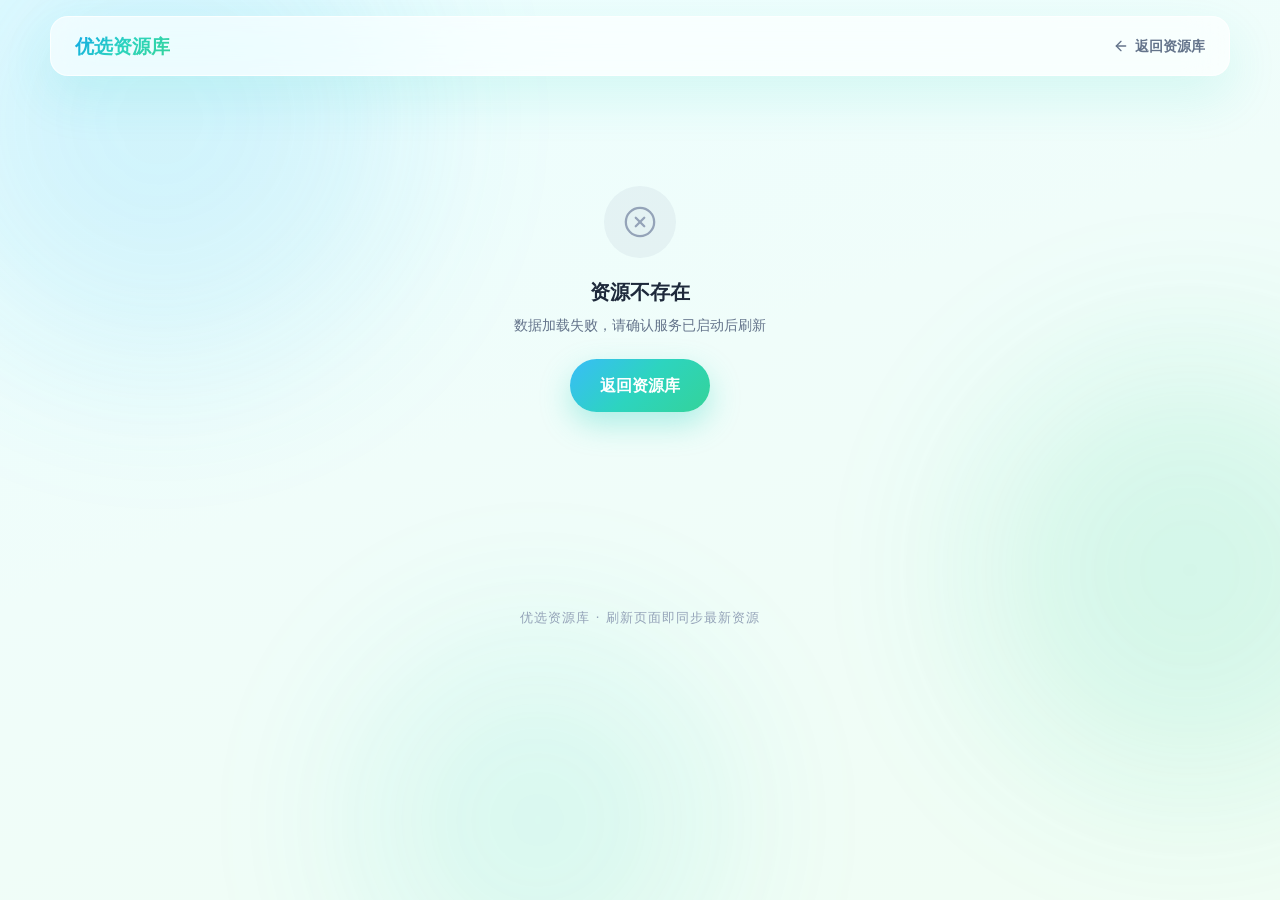
==== detail.html @ d9711031 "Add website source and NovaLauncher installer" ====
<!DOCTYPE html>
<html lang="zh-CN">
<head>
<meta charset="utf-8">
<meta name="viewport" content="width=device-width, initial-scale=1">
<title>资源详情 - 优选资源库</title>
<link rel="stylesheet" href="assets/css/style.css">
</head>
<body class="page-detail">

<div class="scroll-progress" id="scrollProgress"></div>
<div class="bg-blobs bg-blobs-dim" id="bgBlobs">
  <div class="blob blob-1"></div>
  <div class="blob blob-2"></div>
  <div class="blob blob-3"></div>
</div>

<!-- 顶部导航 -->
<nav class="topnav glass">
  <div class="container nav-inner">
    <a class="brand" href="index.html">优选资源库</a>
    <a class="nav-back" href="library.html">
      <svg viewBox="0 0 24 24" fill="none" stroke="currentColor" stroke-width="2" stroke-linecap="round" stroke-linejoin="round"><line x1="19" y1="12" x2="5" y2="12"/><polyline points="12 19 5 12 12 5"/></svg>
      返回资源库
    </a>
  </div>
</nav>

<main class="container page-main">

  <!-- 加载中 -->
  <div class="loading-wrap" id="loadingWrap">
    <div class="spinner"></div>
    <p>正在加载资源详情…</p>
  </div>

  <!-- 404 -->
  <div class="empty-state" id="notFound" hidden>
    <div class="empty-icon">
      <svg viewBox="0 0 24 24" fill="none" stroke="currentColor" stroke-width="1.6" stroke-linecap="round" stroke-linejoin="round"><circle cx="12" cy="12" r="10"/><line x1="15" y1="9" x2="9" y2="15"/><line x1="9" y1="9" x2="15" y2="15"/></svg>
    </div>
    <p class="empty-title">资源不存在</p>
    <p class="empty-sub">该资源可能已被移除或链接有误</p>
    <a class="btn btn-primary" href="library.html">返回资源库</a>
  </div>

  <!-- 详情内容 -->
  <div id="detailContent" hidden>
    <article class="detail-card glass reveal">
      <div class="detail-head">
        <div>
          <span class="tag tag-category" id="dCategory"></span>
          <span class="tag tag-type" id="dType"></span>
        </div>
        <h1 id="dName"></h1>
        <p class="detail-desc" id="dDesc"></p>
      </div>

      <div class="detail-meta">
        <div class="meta-item"><span class="meta-label">大小</span><span class="meta-value" id="dSize"></span></div>
        <div class="meta-item"><span class="meta-label">类型</span><span class="meta-value" id="dType2"></span></div>
        <div class="meta-item"><span class="meta-label">修改时间</span><span class="meta-value" id="dMtime"></span></div>
        <div class="meta-item"><span class="meta-label">路径</span><span class="meta-value meta-path" id="dPath"></span></div>
      </div>

      <div class="detail-intro" id="dIntro"></div>

      <!-- 下载区 -->
      <div class="download-zone" id="dDownloadZone"></div>

      <!-- 文件夹内部文件列表 -->
      <div id="dInnerList" hidden>
        <h3 class="section-subtitle">文件夹内部文件</h3>
        <p class="inner-hint">以下文件均可直接点击下载</p>
        <div class="inner-files" id="dInnerFiles"></div>
      </div>
    </article>

    <!-- 相关推荐 -->
    <section class="related" id="relatedWrap" hidden>
      <h3 class="section-title">相关推荐</h3>
      <div class="cards-grid cards-grid-small" id="relatedList"></div>
    </section>
  </div>
</main>

<footer class="footer">
  <div class="container">
    <p class="footer-note">优选资源库 · 刷新页面即同步最新资源</p>
  </div>
</footer>

<script src="assets/js/api.js"></script>
<script src="assets/js/main.js"></script>
<script src="assets/js/detail.js"></script>
</body>
</html>
---- assets/css/style.css ----
/* ---------- 独立鼠标光标（MC 像素风格） ---------- */
body {
  cursor: url("../cursors/site-default.ico") 1 1, default;
}
a, button, .btn, .res-card, .inner-file, .folder-dir-link, .nav-back,
input, select, textarea, [role="button"] {
  cursor: url("../cursors/site-pointer.ico") 6 1, pointer;
}

/* ============================================================
   优选资源库 - 全局样式
   清新风格：青蓝→薄荷绿渐变 / 玻璃拟态 / 圆角柔和阴影
   ============================================================ */

:root {
  --c-primary: #0ea5e9;      /* 青蓝 */
  --c-mint: #10b981;         /* 薄荷绿 */
  --c-accent: #2dd4bf;
  --c-bg: #f0fdfa;
  --c-text: #1e293b;
  --c-text-soft: #64748b;
  --c-text-faint: #94a3b8;
  --grad-main: linear-gradient(135deg, #38bdf8 0%, #2dd4bf 50%, #34d399 100%);
  --grad-hero: linear-gradient(135deg, #0ea5e9, #2dd4bf, #34d399);
  --radius: 20px;
  --shadow-card: 0 20px 50px rgba(45, 212, 191, 0.14);
  --shadow-hover: 0 28px 60px rgba(14, 165, 233, 0.20);
  --glass-bg: rgba(255, 255, 255, 0.66);
  --glass-border: rgba(255, 255, 255, 0.72);
}

* { margin: 0; padding: 0; box-sizing: border-box; }

html { scroll-behavior: smooth; }

body {
  font-family: "PingFang SC", "Microsoft YaHei", "Segoe UI", system-ui, -apple-system, sans-serif;
  background: linear-gradient(160deg, #ecfeff 0%, #f0fdfa 45%, #f0fdf4 100%);
  background-attachment: fixed;
  color: var(--c-text);
  line-height: 1.6;
  min-height: 100vh;
  overflow-x: hidden;
}

.container { max-width: 1180px; margin: 0 auto; padding: 0 24px; }

/* ---------- 滚动进度条 ---------- */
.scroll-progress {
  position: fixed; top: 0; left: 0; height: 4px; width: 0%;
  background: var(--grad-main); z-index: 9999;
  border-radius: 0 4px 4px 0;
  transition: width .08s linear;
}

/* ---------- 背景光斑（视差） ---------- */
.bg-blobs { position: fixed; inset: 0; z-index: -1; overflow: hidden; pointer-events: none; }
.bg-blobs-dim { opacity: .55; }
.blob {
  position: absolute; border-radius: 50%;
  filter: blur(90px); opacity: .55;
  transition: transform .3s ease-out;
  will-change: transform;
}
.blob-1 { width: 480px; height: 480px; background: rgba(56, 189, 248, .5); top: -120px; left: -80px; }
.blob-2 { width: 420px; height: 420px; background: rgba(52, 211, 153, .5); top: 40%; right: -120px; }
.blob-3 { width: 360px; height: 360px; background: rgba(45, 212, 191, .4); bottom: -100px; left: 28%; }

/* ---------- Reveal 滚动动画 ---------- */
.reveal {
  opacity: 0;
  transform: translateY(28px) scale(0.97);
  transition: opacity .8s cubic-bezier(.22, .61, .36, 1),
              transform .8s cubic-bezier(.22, .61, .36, 1);
  will-change: opacity, transform;
}
.reveal.visible { opacity: 1; transform: none; }

/* ---------- 玻璃拟态 ---------- */
.glass {
  background: var(--glass-bg);
  backdrop-filter: blur(20px) saturate(150%);
  -webkit-backdrop-filter: blur(20px) saturate(150%);
  border: 1px solid var(--glass-border);
  border-radius: var(--radius);
  box-shadow: var(--shadow-card);
}

/* ---------- 标签 ---------- */
.tag {
  display: inline-block; padding: 4px 12px; border-radius: 999px;
  font-size: 12px; font-weight: 600; letter-spacing: .5px;
  margin-right: 8px; vertical-align: middle;
}
.tag-category { background: rgba(45, 212, 191, .14); color: #0f766e; }
.tag-type { background: rgba(14, 165, 233, .12); color: #0369a1; }

/* ============================================================
   主页
   ============================================================ */
.hero {
  min-height: 86vh;
  display: flex; align-items: center; justify-content: center;
  text-align: center;
  padding: 80px 24px 40px;
  position: relative;
}
.hero-inner { max-width: 900px; }

.hero-badge {
  display: inline-block; font-size: 13px; font-weight: 700;
  letter-spacing: 4px; color: #0891b2;
  background: rgba(255, 255, 255, .6); border: 1px solid rgba(255, 255, 255, .9);
  padding: 8px 22px; border-radius: 999px; margin-bottom: 28px;
  box-shadow: 0 8px 24px rgba(8, 145, 178, .08);
}

.hero-title {
  font-size: clamp(52px, 10vw, 108px);
  font-weight: 900;
  letter-spacing: 6px;
  line-height: 1.15;
  background: var(--grad-hero);
  background-size: 220% 220%;
  -webkit-background-clip: text;
  background-clip: text;
  color: transparent;
  animation: gradientFlow 6s ease infinite;
  text-shadow: 0 10px 40px rgba(14, 165, 233, .18);
}
@keyframes gradientFlow {
  0%, 100% { background-position: 0% 50%; }
  50% { background-position: 100% 50%; }
}

.hero-sub {
  margin-top: 22px; font-size: clamp(16px, 2.6vw, 22px);
  color: var(--c-text-soft); font-weight: 400; letter-spacing: 2px;
}

/* 鼠标滚动指示 */
.hero-mouse { margin-top: 64px; display: flex; flex-direction: column; align-items: center; gap: 10px; }
.mouse-body {
  width: 28px; height: 46px; border: 2px solid #38bdf8; border-radius: 16px;
  display: flex; justify-content: center; padding-top: 8px;
  animation: breathe 2.4s ease-in-out infinite;
}
.mouse-wheel {
  width: 4px; height: 9px; border-radius: 4px; background: var(--c-primary);
  animation: wheelDrop 1.6s ease-in-out infinite;
}
.mouse-text { font-size: 12px; color: var(--c-text-faint); letter-spacing: 2px; }
@keyframes wheelDrop {
  0% { transform: translateY(0); opacity: 1; }
  70% { transform: translateY(12px); opacity: 0; }
  100% { transform: translateY(0); opacity: 0; }
}
@keyframes breathe {
  0%, 100% { transform: translateY(0); }
  50% { transform: translateY(7px); }
}

/* ---------- 卡片模块 ---------- */
.cards-section { padding: 30px 0 90px; }
.cards-grid {
  display: grid; grid-template-columns: repeat(2, 1fr);
  gap: 32px;
}
.cards-grid-small { grid-template-columns: repeat(4, 1fr); gap: 22px; }

.card {
  padding: 44px 38px;
  display: flex; flex-direction: column; align-items: flex-start;
  transition: transform .35s cubic-bezier(.22, .61, .36, 1), box-shadow .35s;
}
.card:hover { transform: translateY(-10px); box-shadow: var(--shadow-hover); }
.card-highlight {
  background: linear-gradient(150deg, rgba(255,255,255,.78), rgba(224,255,250,.78));
}
.card-icon {
  width: 68px; height: 68px; border-radius: 18px;
  display: flex; align-items: center; justify-content: center;
  margin-bottom: 22px;
}
.card-icon svg { width: 32px; height: 32px; }
.icon-intro { background: rgba(14, 165, 233, .12); color: #0284c7; }
.icon-download { background: rgba(16, 185, 129, .14); color: #059669; }

.card h2 { font-size: 26px; font-weight: 800; margin-bottom: 8px; }
.card-desc { color: var(--c-text-soft); font-size: 15px; margin-bottom: 26px; }
.placeholder-note {
  padding: 12px 20px; border-radius: 12px;
  background: rgba(148, 163, 184, .10); color: var(--c-text-faint);
  font-size: 14px; letter-spacing: 1px;
}

/* ---------- 按钮 ---------- */
.btn {
  display: inline-flex; align-items: center; gap: 10px;
  padding: 14px 30px; border-radius: 999px;
  font-size: 16px; font-weight: 700; text-decoration: none;
  cursor: pointer; border: none; transition: all .3s;
}
.btn svg { width: 18px; height: 18px; }
.btn-primary {
  background: var(--grad-main); color: #fff;
  box-shadow: 0 12px 30px rgba(45, 212, 191, .35);
}
.btn-primary:hover { transform: translateY(-2px); box-shadow: 0 16px 38px rgba(45, 212, 191, .45); }
.btn-primary:active { transform: translateY(0); }
.btn-secondary {
  background: rgba(255,255,255,.65);
  color: #0f766e;
  border: 1px solid rgba(15,118,110,.35);
}
.btn-secondary:hover {
  background: rgba(45,212,191,.12);
  border-color: rgba(15,118,110,.6);
  transform: translateY(-2px);
}

/* 下载按钮发光/涟漪 */
.btn-glow { position: relative; overflow: hidden; }
.btn-glow::after {
  content: ""; position: absolute; inset: 0;
  background: linear-gradient(120deg, transparent 30%, rgba(255,255,255,.35) 50%, transparent 70%);
  transform: translateX(-120%);
  transition: transform .6s;
}
.btn-glow:hover::after { transform: translateX(120%); }

/* ---------- 自创软件卡片 ---------- */
.icon-soft { background: rgba(45, 212, 191, .14); color: #0f766e; }
.icon-music { background: rgba(14, 165, 233, .12); color: #0284c7; }

.soft-list { display: flex; flex-direction: column; gap: 16px; width: 100%; margin-bottom: 26px; }
.soft-item {
  display: flex; align-items: center; gap: 16px;
  padding: 16px 18px; border-radius: 16px;
  background: rgba(255, 255, 255, .6); border: 1px solid rgba(255, 255, 255, .85);
  transition: all .25s;
}
.soft-item:hover { transform: translateY(-4px); box-shadow: 0 12px 28px rgba(45, 212, 191, .16); border-color: rgba(45, 212, 191, .5); }
.soft-info { flex: 1; min-width: 0; }
.soft-name { font-size: 16px; font-weight: 800; }
.soft-desc { font-size: 13px; color: var(--c-text-soft); margin-top: 2px; line-height: 1.6; }
.soft-dl {
  display: inline-flex; align-items: center; gap: 6px; flex-shrink: 0;
  padding: 10px 20px; border-radius: 999px;
  background: var(--grad-main); color: #fff;
  font-size: 14px; font-weight: 700; text-decoration: none;
  box-shadow: 0 8px 20px rgba(45, 212, 191, .3);
  transition: all .3s;
}
.soft-dl:hover { transform: translateY(-2px); box-shadow: 0 12px 28px rgba(45, 212, 191, .42); }
.soft-dl svg { width: 16px; height: 16px; }

/* ---------- 页脚 ---------- */
.footer { padding: 46px 0 40px; text-align: center; }
.footer-stats { font-size: 15px; color: var(--c-text-soft); margin-bottom: 6px; }
.footer-stats strong { color: var(--c-primary); font-size: 18px; }
.footer-note { font-size: 13px; color: var(--c-text-faint); letter-spacing: 1px; }

/* ============================================================
   集合库 & 详情页
   ============================================================ */
.topnav { position: sticky; top: 14px; z-index: 100; margin: 16px auto 0; max-width: 1180px; width: calc(100% - 48px); border-radius: 18px; }
.nav-inner { display: flex; align-items: center; justify-content: space-between; padding: 14px 24px; }
.brand { font-size: 19px; font-weight: 800; text-decoration: none; color: transparent; background: var(--grad-hero); -webkit-background-clip: text; background-clip: text; }
.nav-back { display: inline-flex; align-items: center; gap: 6px; color: var(--c-text-soft); text-decoration: none; font-size: 14px; font-weight: 600; transition: color .25s; }
.nav-back:hover { color: var(--c-primary); }
.nav-back svg { width: 16px; height: 16px; }

.page-main { padding: 40px 24px 80px; }
.page-head { text-align: center; margin-bottom: 32px; }
.page-head h1 { font-size: clamp(30px, 5vw, 44px); font-weight: 900; letter-spacing: 2px; background: var(--grad-hero); -webkit-background-clip: text; background-clip: text; color: transparent; }
.page-sub { color: var(--c-text-soft); font-size: 15px; margin-top: 8px; }

/* ---------- 搜索框 ---------- */
.search-bar {
  display: flex; align-items: center; gap: 12px;
  max-width: 620px; margin: 0 auto 44px;
  padding: 14px 20px; border-radius: 999px;
  transition: box-shadow .3s, border-color .3s;
}
.search-bar:focus-within { box-shadow: 0 14px 36px rgba(45, 212, 191, .18); }
.search-bar svg { width: 20px; height: 20px; color: var(--c-text-faint); flex-shrink: 0; }
.search-bar input {
  flex: 1; border: none; outline: none; background: transparent;
  font-size: 15px; color: var(--c-text);
}
.search-bar input::placeholder { color: var(--c-text-faint); }
.search-count { font-size: 13px; color: var(--c-text-faint); white-space: nowrap; }

/* ---------- 分类分区 ---------- */
.category-section { margin-bottom: 48px; }
.category-title {
  display: flex; align-items: center; gap: 12px;
  font-size: 22px; font-weight: 800; margin-bottom: 20px;
}
.category-title::before {
  content: ""; width: 8px; height: 26px; border-radius: 8px;
  background: var(--grad-main);
}
.category-count { font-size: 13px; font-weight: 600; color: var(--c-text-faint); background: rgba(148,163,184,.12); padding: 3px 12px; border-radius: 999px; }

/* ---------- 资源卡片 ---------- */
.res-card {
  display: flex; flex-direction: column;
  padding: 24px 22px; border-radius: 18px;
  text-decoration: none; color: var(--c-text);
  background: var(--glass-bg);
  backdrop-filter: blur(16px) saturate(140%);
  -webkit-backdrop-filter: blur(16px) saturate(140%);
  border: 1px solid var(--glass-border);
  box-shadow: 0 8px 24px rgba(45, 212, 191, .08);
  transition: transform .3s cubic-bezier(.22, .61, .36, 1), box-shadow .3s;
  min-height: 180px;
}
.res-card:hover { transform: translateY(-8px); box-shadow: var(--shadow-hover); }
.res-card-name { font-size: 16.5px; font-weight: 800; margin-bottom: 8px; word-break: break-all; }
.res-card-desc { font-size: 13.5px; color: var(--c-text-soft); flex: 1; margin-bottom: 16px; }
.res-card-foot { display: flex; align-items: center; justify-content: space-between; gap: 10px; }
.res-size { font-size: 13px; font-weight: 700; color: var(--c-primary); }
.res-meta { display: flex; gap: 8px; flex-wrap: wrap; }
.res-meta .tag { margin: 0; }

/* 文件夹卡片小标 */
.res-kind { font-size: 12px; color: #0f766e; background: rgba(45,212,191,.12); padding: 3px 10px; border-radius: 999px; font-weight: 600; }

/* ---------- 加载中 / 空状态 ---------- */
/* 通用：hidden 属性优先于任何 display 样式，保证加载/空状态提示可正确隐藏 */
[hidden] { display: none !important; }

.loading-wrap { display: flex; flex-direction: column; align-items: center; gap: 16px; padding: 80px 0; color: var(--c-text-soft); }
.spinner {
  width: 44px; height: 44px; border-radius: 50%;
  border: 4px solid rgba(45, 212, 191, .2);
  border-top-color: var(--c-primary);
  animation: spin 0.9s linear infinite;
}
@keyframes spin { to { transform: rotate(360deg); } }

.empty-state { text-align: center; padding: 70px 0; }
.empty-icon { width: 72px; height: 72px; margin: 0 auto 18px; border-radius: 50%; background: rgba(148,163,184,.12); display: flex; align-items: center; justify-content: center; }
.empty-icon svg { width: 34px; height: 34px; color: var(--c-text-faint); }
.empty-title { font-size: 20px; font-weight: 800; margin-bottom: 6px; }
.empty-sub { color: var(--c-text-soft); font-size: 14px; margin-bottom: 22px; }

/* ============================================================
   详情页
   ============================================================ */
.detail-card { padding: 44px 48px; }
.detail-head { margin-bottom: 28px; }
.detail-head h1 { font-size: clamp(26px, 4vw, 36px); font-weight: 900; margin: 14px 0 10px; word-break: break-all; }
.detail-desc { color: var(--c-text-soft); font-size: 16px; }

.detail-meta {
  display: grid; grid-template-columns: repeat(4, 1fr); gap: 16px;
  padding: 22px 0; border-top: 1px dashed rgba(148,163,184,.3); border-bottom: 1px dashed rgba(148,163,184,.3);
  margin-bottom: 26px;
}
.meta-item { display: flex; flex-direction: column; gap: 4px; }
.meta-label { font-size: 12px; color: var(--c-text-faint); letter-spacing: 1px; }
.meta-value { font-size: 15px; font-weight: 700; }
.meta-path { font-size: 12.5px; font-weight: 500; color: var(--c-text-soft); word-break: break-all; }

.detail-intro { font-size: 15px; color: var(--c-text); line-height: 1.9; margin-bottom: 34px; }
.detail-intro p { margin-bottom: 10px; }

.download-zone {
  display: flex; align-items: center; gap: 20px; flex-wrap: wrap;
  padding: 26px; border-radius: 18px;
  background: linear-gradient(135deg, rgba(56,189,248,.10), rgba(52,211,153,.10));
  border: 1px solid rgba(45, 212, 191, .25);
  margin-bottom: 30px;
}
.download-zone .btn { font-size: 17px; padding: 16px 36px; }
.download-size { font-size: 14px; color: var(--c-text-soft); }
.download-size strong { color: var(--c-primary); font-size: 17px; }
.folder-dir-link { font-size: 14px; color: var(--c-primary); font-weight: 600; text-decoration: none; border-bottom: 2px solid rgba(14,165,233,.25); }

.section-title { font-size: 20px; font-weight: 800; margin: 10px 0 20px; }
.section-subtitle { font-size: 17px; font-weight: 800; margin-bottom: 8px; }
.inner-hint { font-size: 13px; color: var(--c-text-faint); margin-bottom: 16px; }

.inner-files { display: flex; flex-direction: column; gap: 10px; }
.inner-file {
  display: flex; align-items: center; justify-content: space-between; gap: 14px;
  padding: 12px 18px; border-radius: 14px;
  background: rgba(255,255,255,.55); border: 1px solid rgba(255,255,255,.85);
  text-decoration: none; color: var(--c-text); transition: all .25s;
}
.inner-file:hover { transform: translateX(6px); box-shadow: 0 8px 20px rgba(45,212,191,.14); border-color: rgba(45,212,191,.5); }
.inner-file-name { font-weight: 600; font-size: 14.5px; word-break: break-all; }
.inner-file-meta { display: flex; align-items: center; gap: 12px; flex-shrink: 0; }
.inner-file-size { font-size: 13px; color: var(--c-text-faint); }
.inner-file-dl { font-size: 13px; font-weight: 700; color: var(--c-primary); }

/* ============================================================
   音乐库
   ============================================================ */
.music-hint { text-align: center; color: var(--c-text-faint); font-size: 13px; margin: -18px 0 34px; letter-spacing: 1px; }
.music-list { display: flex; flex-direction: column; gap: 12px; max-width: 760px; margin: 0 auto; }
.music-item {
  position: relative;
  display: flex; align-items: center; gap: 16px;
  padding: 16px 20px; border-radius: 16px;
  background: var(--glass-bg);
  backdrop-filter: blur(16px) saturate(140%);
  -webkit-backdrop-filter: blur(16px) saturate(140%);
  border: 1px solid var(--glass-border);
  box-shadow: 0 8px 24px rgba(45, 212, 191, .08);
  transition: transform .3s cubic-bezier(.22, .61, .36, 1), box-shadow .3s, border-color .3s, background .3s;
}
.music-item:hover { transform: translateY(-6px); box-shadow: var(--shadow-hover); border-color: rgba(45, 212, 191, .45); }
.music-item.playing {
  border-color: rgba(45, 212, 191, .65);
  background: linear-gradient(135deg, rgba(56, 189, 248, .12), rgba(52, 211, 153, .12));
}
.music-cover {
  width: 52px; height: 52px; border-radius: 14px; flex-shrink: 0;
  display: flex; align-items: center; justify-content: center;
  background: linear-gradient(135deg, rgba(56, 189, 248, .18), rgba(52, 211, 153, .18));
  color: var(--c-primary);
}
.music-cover svg { width: 26px; height: 26px; }
.music-info { flex: 1; min-width: 0; }
.music-name { font-size: 16px; font-weight: 800; word-break: break-all; }
.music-size { font-size: 13px; color: var(--c-text-faint); margin-top: 2px; }
.music-actions {
  display: flex; align-items: center; gap: 10px; flex-shrink: 0;
  opacity: 0; transform: translateX(14px);
  transition: opacity .3s, transform .3s;
}
.music-item:hover .music-actions,
.music-item.playing .music-actions { opacity: 1; transform: none; }
.music-btn {
  display: inline-flex; align-items: center; justify-content: center;
  width: 44px; height: 44px; border-radius: 50%;
  border: none; cursor: pointer; text-decoration: none;
  transition: all .3s;
}
.music-btn svg { width: 20px; height: 20px; }
.music-play {
  background: var(--grad-main); color: #fff;
  box-shadow: 0 10px 24px rgba(45, 212, 191, .4);
}
.music-play:hover { transform: scale(1.08); box-shadow: 0 14px 30px rgba(45, 212, 191, .5); }
.music-dl {
  background: rgba(255, 255, 255, .8); color: #0f766e;
  border: 1px solid rgba(15, 118, 110, .35);
}
.music-dl:hover { transform: scale(1.08); background: rgba(45, 212, 191, .14); }

/* 底部迷你播放器 */
.music-player-bar {
  position: fixed; left: 50%; bottom: 24px; transform: translateX(-50%);
  z-index: 200; width: min(680px, calc(100% - 32px));
  display: flex; align-items: center; gap: 14px;
  padding: 14px 20px; border-radius: 18px;
  background: rgba(255, 255, 255, .85);
  backdrop-filter: blur(20px) saturate(150%);
  -webkit-backdrop-filter: blur(20px) saturate(150%);
  border: 1px solid rgba(255, 255, 255, .9);
  box-shadow: 0 24px 60px rgba(14, 165, 233, .22);
}
.music-player-name {
  font-size: 14px; font-weight: 700; color: var(--c-text);
  max-width: 180px; overflow: hidden; text-overflow: ellipsis; white-space: nowrap;
  flex-shrink: 0;
}
.music-player-bar audio { flex: 1; height: 40px; min-width: 0; }
.music-player-close {
  flex-shrink: 0; width: 32px; height: 32px; border-radius: 50%;
  border: none; background: rgba(148, 163, 184, .14); color: var(--c-text-soft);
  cursor: pointer; display: inline-flex; align-items: center; justify-content: center;
  transition: all .25s;
}
.music-player-close:hover { background: rgba(148, 163, 184, .28); }
.music-player-close svg { width: 16px; height: 16px; }

/* ---------- 响应式 ---------- */
@media (max-width: 900px) {
  .cards-grid { grid-template-columns: 1fr; }
  .cards-grid-small { grid-template-columns: repeat(2, 1fr); }
  .detail-meta { grid-template-columns: repeat(2, 1fr); }
  .detail-card { padding: 30px 24px; }
}
@media (max-width: 560px) {
  .cards-grid-small { grid-template-columns: 1fr; }
  .hero { min-height: 78vh; }
  .hero-title { letter-spacing: 2px; }
  .container { padding: 0 16px; }
  .topnav { width: calc(100% - 28px); }
}
@media (hover: none) {
  .music-actions { opacity: 1; transform: none; }
}
@media (max-width: 560px) {
  .music-player-name { display: none; }
}
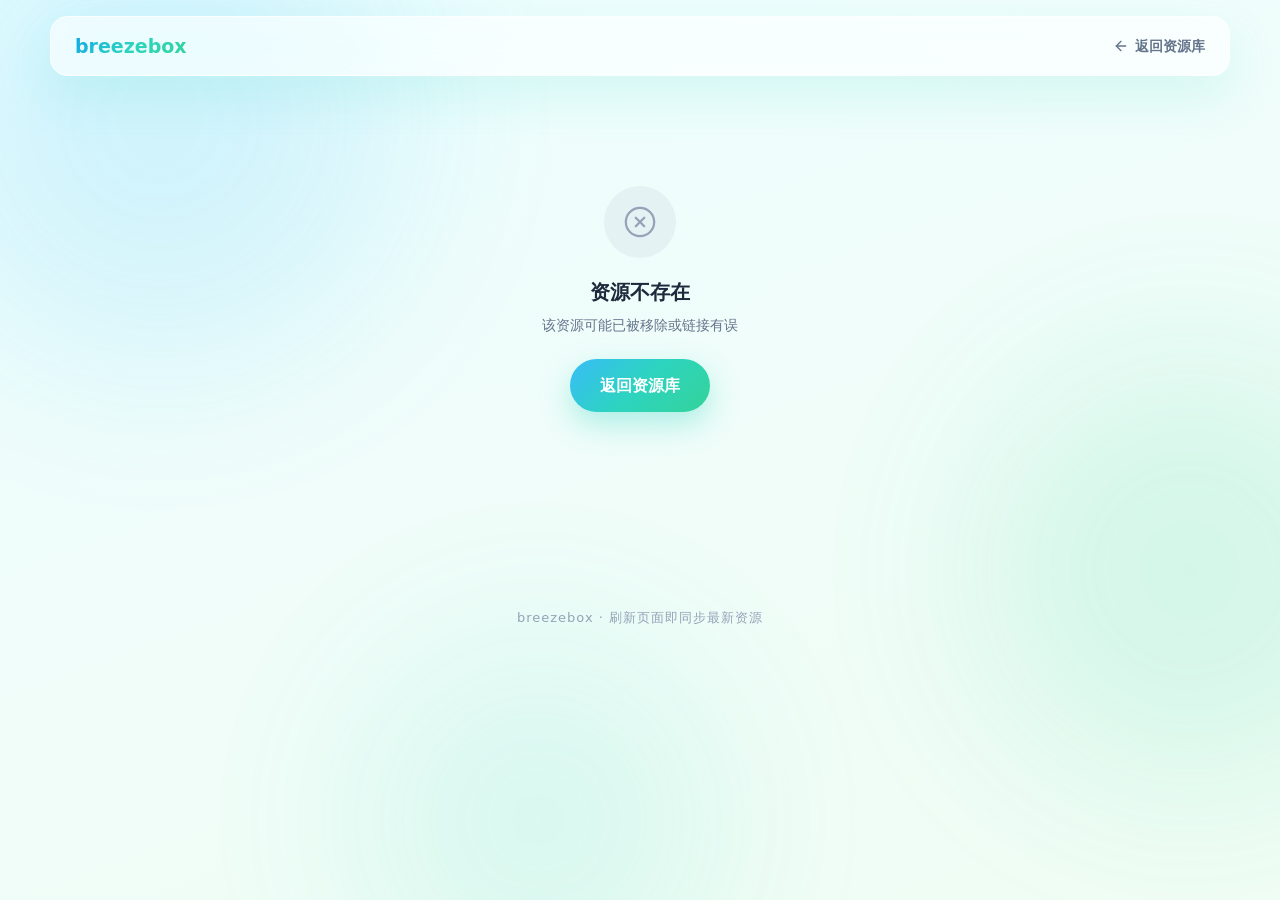
==== commit 1ca3dc67: "静态化改造：去除后端依赖，支持 GitHub Pages 部署" ====
--- a/detail.html
+++ b/detail.html
@@ -1,9 +1,9 @@
-<!DOCTYPE html>
+﻿<!DOCTYPE html>
 <html lang="zh-CN">
 <head>
 <meta charset="utf-8">
 <meta name="viewport" content="width=device-width, initial-scale=1">
-<title>资源详情 - 优选资源库</title>
+<title>资源详情 - breezebox</title>
 <link rel="stylesheet" href="assets/css/style.css">
 </head>
 <body class="page-detail">
@@ -18,7 +18,7 @@
 <!-- 顶部导航 -->
 <nav class="topnav glass">
   <div class="container nav-inner">
-    <a class="brand" href="index.html">优选资源库</a>
+    <a class="brand" href="index.html">breezebox</a>
     <a class="nav-back" href="library.html">
       <svg viewBox="0 0 24 24" fill="none" stroke="currentColor" stroke-width="2" stroke-linecap="round" stroke-linejoin="round"><line x1="19" y1="12" x2="5" y2="12"/><polyline points="12 19 5 12 12 5"/></svg>
       返回资源库
@@ -86,7 +86,7 @@
 
 <footer class="footer">
   <div class="container">
-    <p class="footer-note">优选资源库 · 刷新页面即同步最新资源</p>
+    <p class="footer-note">breezebox · 刷新页面即同步最新资源</p>
   </div>
 </footer>
 
--- a/assets/css/style.css
+++ b/assets/css/style.css
@@ -1,4 +1,4 @@
-/* ---------- 独立鼠标光标（MC 像素风格） ---------- */
+﻿/* ---------- 独立鼠标光标（MC 像素风格） ---------- */
 body {
   cursor: url("../cursors/site-default.ico") 1 1, default;
 }
@@ -8,7 +8,7 @@
 }
 
 /* ============================================================
-   优选资源库 - 全局样式
+   breezebox - 全局样式
    清新风格：青蓝→薄荷绿渐变 / 玻璃拟态 / 圆角柔和阴影
    ============================================================ */
 
